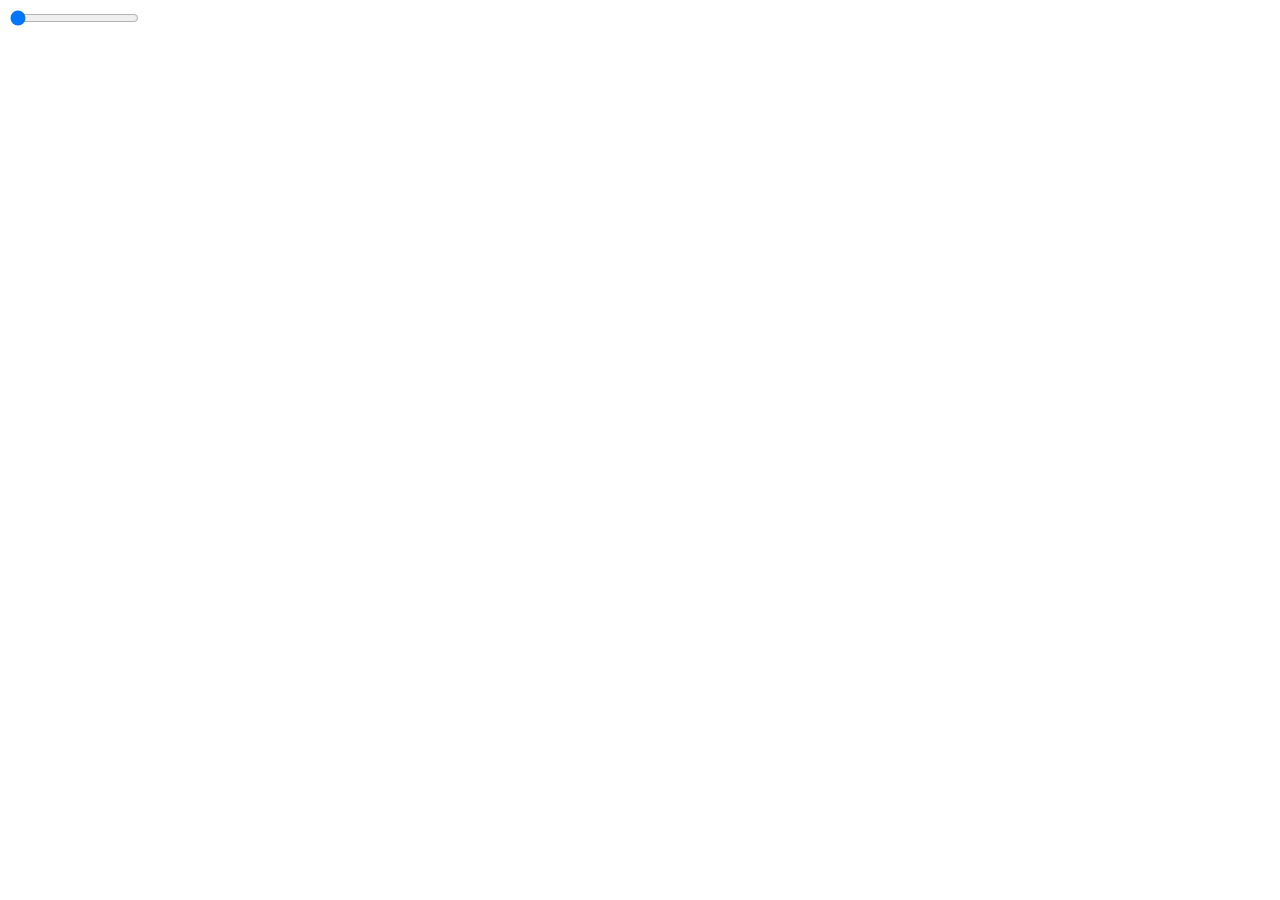
==== White Board/index.html @ 867c0598 "ccccc" ====
<!DOCTYPE html>
<html lang="en">
<head>
    <meta charset="UTF-8">
    <meta name="viewport" content="width=device-width, initial-scale=1.0">
    <title>White Board</title>
</head>
<body>
    <div class="tool-container">
        <div class="tool-content">
            <div class="tools-options-hide">
                <div class="pen-size">
                    <input type="range" id="pensize" value="1" min="1" max="40" /> 
                </div>
            </div>
        </div>
    </div>
</body>
</html>
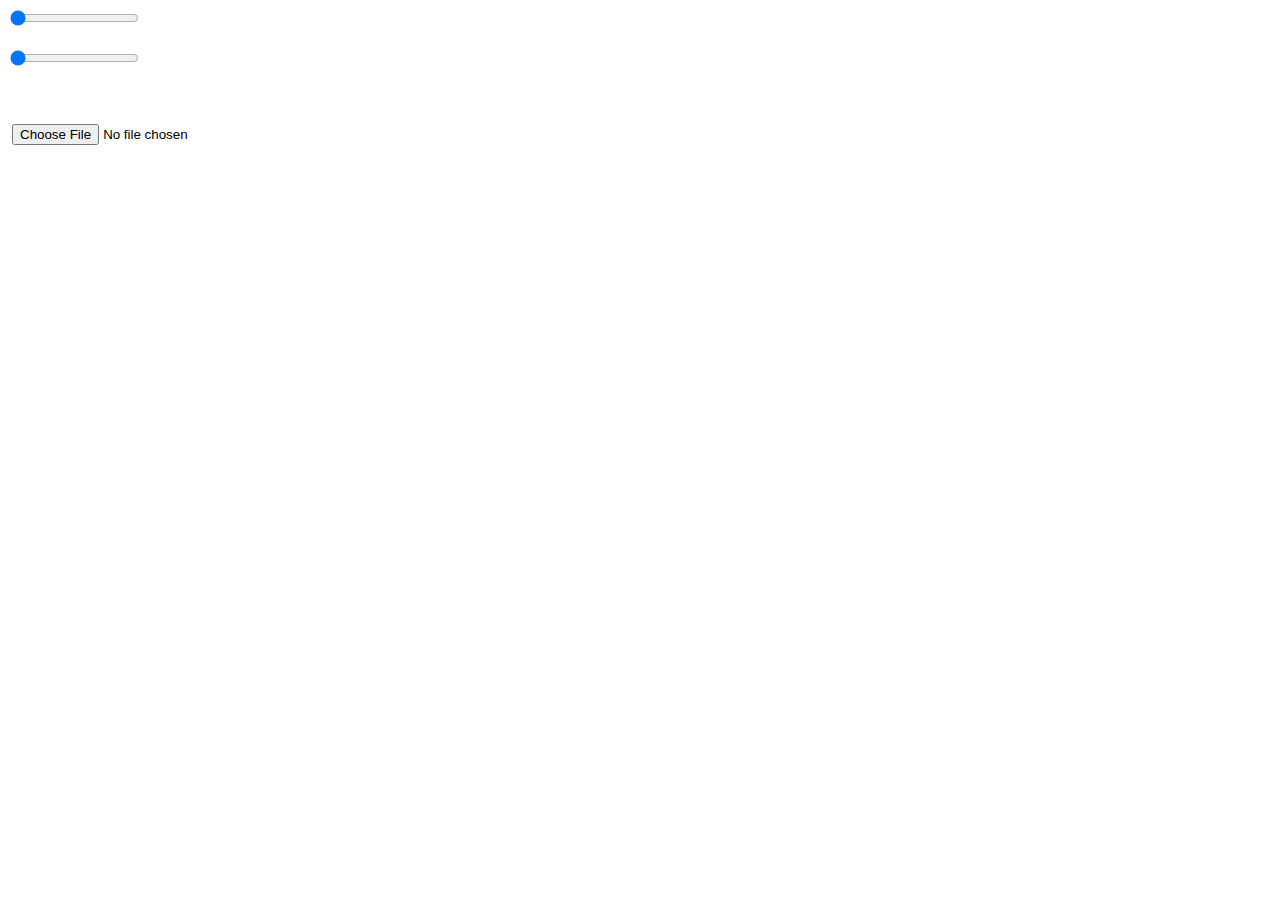
==== commit c3b14896: "cccc" ====
--- a/White Board/index.html
+++ b/White Board/index.html
@@ -1,19 +1,46 @@
 <!DOCTYPE html>
 <html lang="en">
+
 <head>
     <meta charset="UTF-8">
     <meta name="viewport" content="width=device-width, initial-scale=1.0">
     <title>White Board</title>
 </head>
+
 <body>
     <div class="tool-container">
         <div class="tool-content">
             <div class="tools-options-hide">
                 <div class="pen-size">
-                    <input type="range" id="pensize" value="1" min="1" max="40" /> 
+                    <input type="range" id="pensize" value="1" min="1" max="40" />
+                </div>
+                <div class="pen-colors">
+                    <div class="black"></div>
+                    <div class="yellow"></div>
+                    <div class="blue"></div>
+                    <div class="green"></div>
+                    <div class="red"></div>
                 </div>
             </div>
         </div>
+        <div class="tool fade" id="eraser"> <img src="./icons/eraser.svg" alt="" />
+            <div class="tool-options hide">
+                <div class="eraser-size">
+                    <input type="range" id="erasersize" value="1" min="1" max="40" /> </div>
+            </div>
+        </div>
+        <div class="tool" id="undo"> <img src="./icons/undo.svg" alt="" /> </div>
+        <div class="tool" id="redo"> <img src="./icons/redo.svg" alt="" /> </div>
+        <div class="tool" id="sticky"> <img src="./icons/sticky.svg" alt="" /> </div>
+        <div class="tool" id="photo"> <img src="./icons/pic.svg" alt="" />
+            <input type="file" class="hide" name="" id="photo-upload" /> </div>
+        <div class="tool" id="download"> <img src="./icons/download.svg" alt="" /> </div>
     </div>
+</div>
+<div class="drawing-container">
+    <canvas id="canvas"></canvas>
+</div>
+<script src="script.js"></script>
 </body>
+
 </html>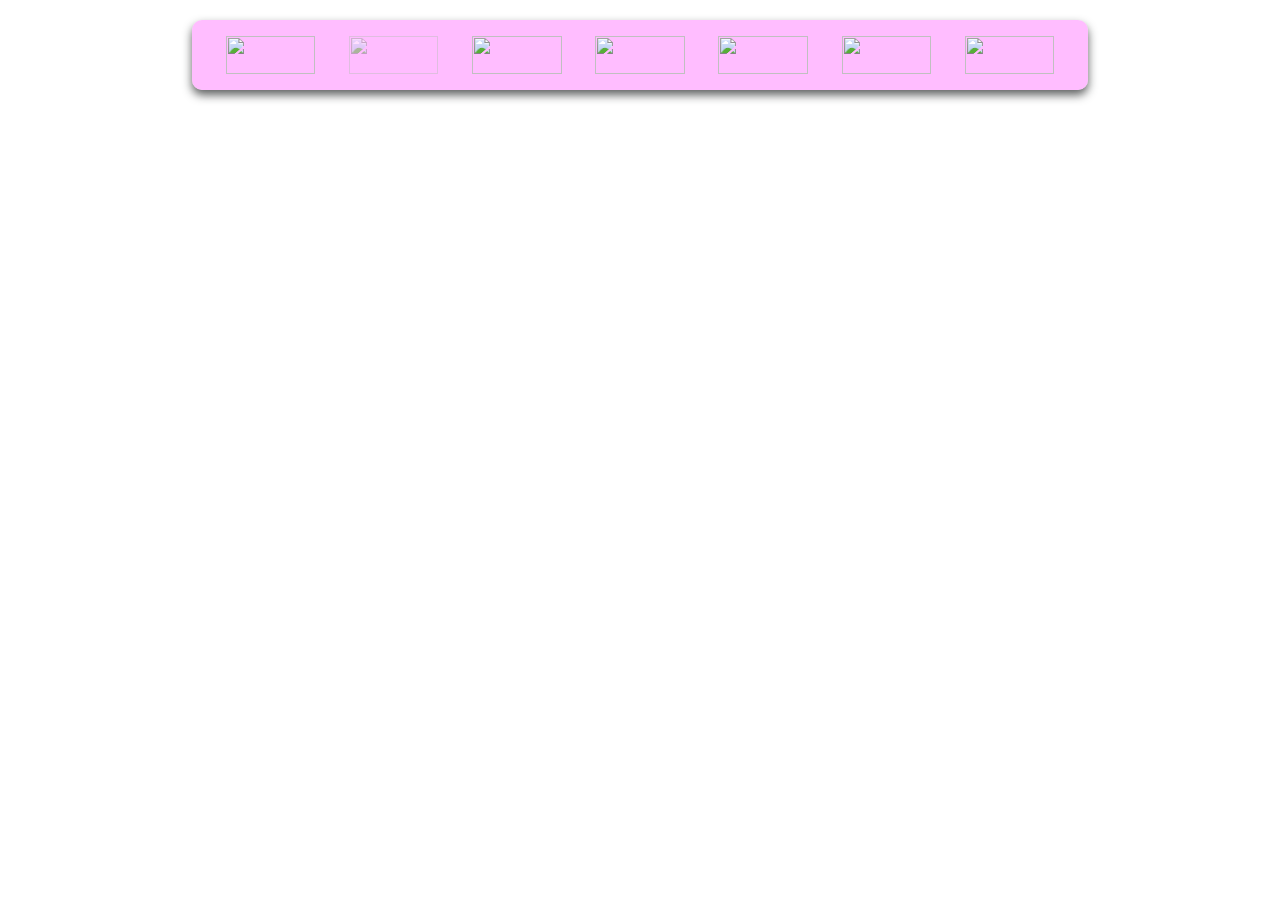
==== commit 6381e634: "Add files via upload" ====
--- a/White Board/index.html
+++ b/White Board/index.html
@@ -1,46 +1,47 @@
-<!DOCTYPE html>
-<html lang="en">
-
-<head>
-    <meta charset="UTF-8">
-    <meta name="viewport" content="width=device-width, initial-scale=1.0">
-    <title>White Board</title>
-</head>
-
-<body>
-    <div class="tool-container">
-        <div class="tool-content">
-            <div class="tools-options-hide">
-                <div class="pen-size">
-                    <input type="range" id="pensize" value="1" min="1" max="40" />
-                </div>
-                <div class="pen-colors">
-                    <div class="black"></div>
-                    <div class="yellow"></div>
-                    <div class="blue"></div>
-                    <div class="green"></div>
-                    <div class="red"></div>
-                </div>
-            </div>
-        </div>
-        <div class="tool fade" id="eraser"> <img src="./icons/eraser.svg" alt="" />
-            <div class="tool-options hide">
-                <div class="eraser-size">
-                    <input type="range" id="erasersize" value="1" min="1" max="40" /> </div>
-            </div>
-        </div>
-        <div class="tool" id="undo"> <img src="./icons/undo.svg" alt="" /> </div>
-        <div class="tool" id="redo"> <img src="./icons/redo.svg" alt="" /> </div>
-        <div class="tool" id="sticky"> <img src="./icons/sticky.svg" alt="" /> </div>
-        <div class="tool" id="photo"> <img src="./icons/pic.svg" alt="" />
-            <input type="file" class="hide" name="" id="photo-upload" /> </div>
-        <div class="tool" id="download"> <img src="./icons/download.svg" alt="" /> </div>
-    </div>
-</div>
-<div class="drawing-container">
-    <canvas id="canvas"></canvas>
-</div>
-<script src="script.js"></script>
-</body>
-
-</html>+<!DOCTYPE html>
+<html lang="en">
+
+<head>
+	<meta charset="UTF-8" />
+	<meta http-equiv="X-UA-Compatible" content="IE=edge" />
+	<meta name="viewport" content="width=device-width, initial-scale=1.0" />
+	<title>White Board</title>
+	<link rel="stylesheet" href="style.css" /> </head>
+
+<body>
+	<div class="tools-container">
+		<div class="tools-content">
+			<div class="tool active-tool" id="pen"> <img src="./icons/pen.svg" alt="" />
+				<div class="tool-options hide">
+					<div class="pen-size">
+						<input type="range" id="pensize" value="1" min="1" max="40" /> </div>
+					<div class="pen-colors">
+						<div class="black"></div>
+						<div class="yellow"></div>
+						<div class="blue"></div>
+						<div class="green"></div>
+						<div class="red"></div>
+					</div>
+				</div>
+			</div>
+			<div class="tool fade" id="eraser"> <img src="./icons/eraser.svg" alt="" />
+				<div class="tool-options hide">
+					<div class="eraser-size">
+						<input type="range" id="erasersize" value="1" min="1" max="40" /> </div>
+				</div>
+			</div>
+			<div class="tool" id="undo"> <img src="./icons/undo.svg" alt="" /> </div>
+			<div class="tool" id="redo"> <img src="./icons/redo.svg" alt="" /> </div>
+			<div class="tool" id="sticky"> <img src="./icons/sticky.svg" alt="" /> </div>
+			<div class="tool" id="photo"> <img src="./icons/pic.svg" alt="" />
+				<input type="file" class="hide" name="" id="photo-upload" /> </div>
+			<div class="tool" id="download"> <img src="./icons/download.svg" alt="" /> </div>
+		</div>
+	</div>
+	<div class="drawing-container">
+		<canvas id="canvas"></canvas>
+	</div>
+	<script src="script.js"></script>
+</body>
+
+</html>
--- a/White Board/style.css
+++ b/White Board/style.css
@@ -0,0 +1,166 @@
+* {
+  box-sizing: border-box;
+  margin: 0;
+  padding: 0;
+}
+
+body {
+  overflow: hidden;
+}
+
+.tools-container {
+  height: 100px;
+  display: flex;
+  justify-content: center;
+  align-items: center;
+}
+
+.tools-content {
+  height: 70%;
+  width: 70%;
+  display: flex;
+  justify-content: space-evenly;
+  align-items: center;
+  background: rgba(255, 154, 255, 0.652);
+  border-radius: 10px;
+  transform: translateY(5px);
+  box-shadow: 0 5px 10px #191d1db3;
+}
+
+.tool {
+  height: 55%;
+  width: 10%;
+  position: relative;
+}
+
+.tool img {
+  height: 100%;
+  width: 100%;
+}
+
+/* .drawing-container {
+  } */
+
+/* #canvas {
+    background-color: aqua;
+  } */
+
+.sticky {
+  position: absolute;
+  top: 200px;
+  left: 300px;
+  height: 200px;
+  width: 250px;
+  /* background: bisque; */
+}
+
+.sticky-header {
+  height: 13%;
+  background: lightcyan;
+  display: flex;
+  justify-content: flex-end;
+  align-items: center;
+}
+
+.sticky-header div {
+  height: 70%;
+  width: 7%;
+  margin-right: 10px;
+  border-radius: 50px;
+}
+
+.minimize {
+  background: lightskyblue;
+}
+
+.close {
+  background: lightcoral;
+}
+
+.sticky-content {
+  height: 87%;
+  border-bottom-right-radius: 20px;
+  background: lightsteelblue;
+  outline: none;
+  padding: 10px;
+}
+
+.sticky-image-div {
+  height: 87%;
+}
+
+.sticky-image {
+  height: 100%;
+  width: 100%;
+  object-fit: cover;
+}
+
+/* .active-tool {
+    transform: scale(1.2);
+  } */
+
+.fade {
+  opacity: 0.5;
+}
+
+.tool-options {
+  height: 100px;
+  width: 100px;
+  position: absolute;
+  /* background: aquamarine; */
+  top: 60px;
+  display: flex;
+  border-radius: 10px;
+  flex-direction: column;
+  justify-content: space-evenly;
+  padding: 2px;
+  background: aliceblue;
+}
+
+.hide {
+  display: none;
+}
+
+/* .pen-size {
+  }
+   */
+.pen-size input {
+  width: 100%;
+}
+
+.eraser-size input {
+  width: 100%;
+}
+
+.pen-colors {
+  display: flex;
+  justify-content: space-evenly;
+  width: 100%;
+}
+
+.pen-colors div {
+  height: 15px;
+  width: 14px;
+  border-radius: 50px;
+}
+
+.black {
+  background: black;
+}
+
+.yellow {
+  background: yellow;
+}
+
+.blue {
+  background: blue;
+}
+
+.green {
+  background: green;
+}
+
+.red {
+  background: red;
+}
+
